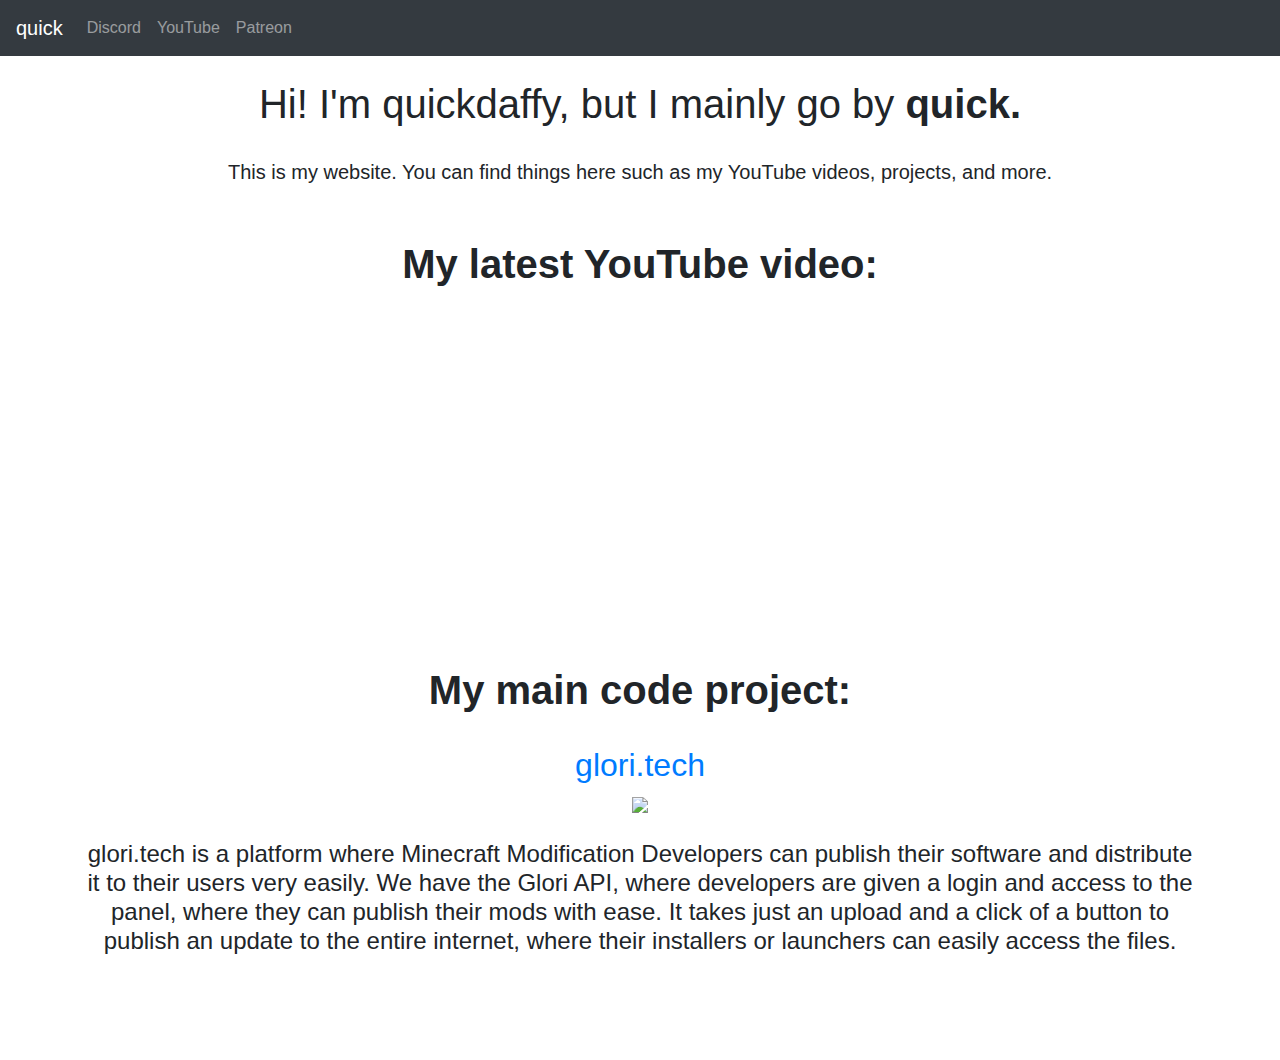
==== index.html @ a2b0816e "Update index.html" ====
<!DOCTYPE html>
<html lang="en">
<head>
  <title>quick's website</title>
  <meta charset="utf-8">
  <meta name="viewport" content="width=device-width, initial-scale=1">
  <link rel="stylesheet" href="https://maxcdn.bootstrapcdn.com/bootstrap/4.5.2/css/bootstrap.min.css">
  <link rel="stylesheet" href="assets/css/style.css">
  <script src="https://ajax.googleapis.com/ajax/libs/jquery/3.5.1/jquery.min.js"></script>
  <script src="https://cdnjs.cloudflare.com/ajax/libs/popper.js/1.16.0/umd/popper.min.js"></script>
  <script src="https://maxcdn.bootstrapcdn.com/bootstrap/4.5.2/js/bootstrap.min.js"></script>
  <script src="assets/js/script.js"></script>
  <script src="https://ajax.googleapis.com/ajax/libs/jquery/2.1.1/jquery.min.js"></script>
</head>
<body>

<nav class="navbar navbar-expand-md bg-dark navbar-dark">
  <a class="navbar-brand" href="index.html">quick</a>
  <button class="navbar-toggler" type="button" data-toggle="collapse" data-target="#collapsibleNavbar">
    <span class="navbar-toggler-icon"></span>
  </button>
  <div class="collapse navbar-collapse" id="collapsibleNavbar">
    <ul class="navbar-nav">
      <li class="nav-item">
        <a class="nav-link" target="_blank" rel="noopener noreferrer" href="discord">Discord</a>
      </li>
      <li class="nav-item">
        <a class="nav-link" target="_blank" rel="noopener noreferrer" href="https://youtube.com/quickdaffy">YouTube</a>
      </li>
      <li class="nav-item">
        <a class="nav-link" target="_blank" rel="noopener noreferrer" href="https://www.patreon.com/quick_?fan_landing=true">Patreon</a>
      </li>    
    </ul>
  </div>  
</nav>
<br>

<div class="container">
  <center>
  <h1>Hi! I'm quickdaffy, but I mainly go by <strong>quick.</strong></h1><br>
  <h5>This is my website. You can find things here such as my YouTube videos, projects, and more.</h5>
  <br><br>
  <h1><strong>My latest YouTube video:</strong></h1><br>
  <iframe width="560" height="315" src="https://www.youtube.com/embed/i6jXnnDkDYY" title="YouTube video player" frameborder="0" allow="accelerometer; autoplay; clipboard-write; encrypted-media; gyroscope; picture-in-picture" allowfullscreen></iframe>
  <br><br>
  <h1><strong>My main code project:</strong></h1><br>
  <a href="http://glori.tech"><h2>glori.tech</h2></a>
  <img class="glorimg" src="assets/img/glori.tech.png"><br><br>
  <h4>glori.tech is a platform where Minecraft Modification Developers can publish their software and distribute it to their users very easily.
  We have the Glori API, where developers are given a login and access to the panel, where they can publish their mods with ease. It takes just an upload and a
  click of a button to publish an update to the entire internet, where their installers or launchers can easily access the files. </h4>

  <br>
  <br>
  <br>
  <br>
  </center>
</div>


</body>
</html>
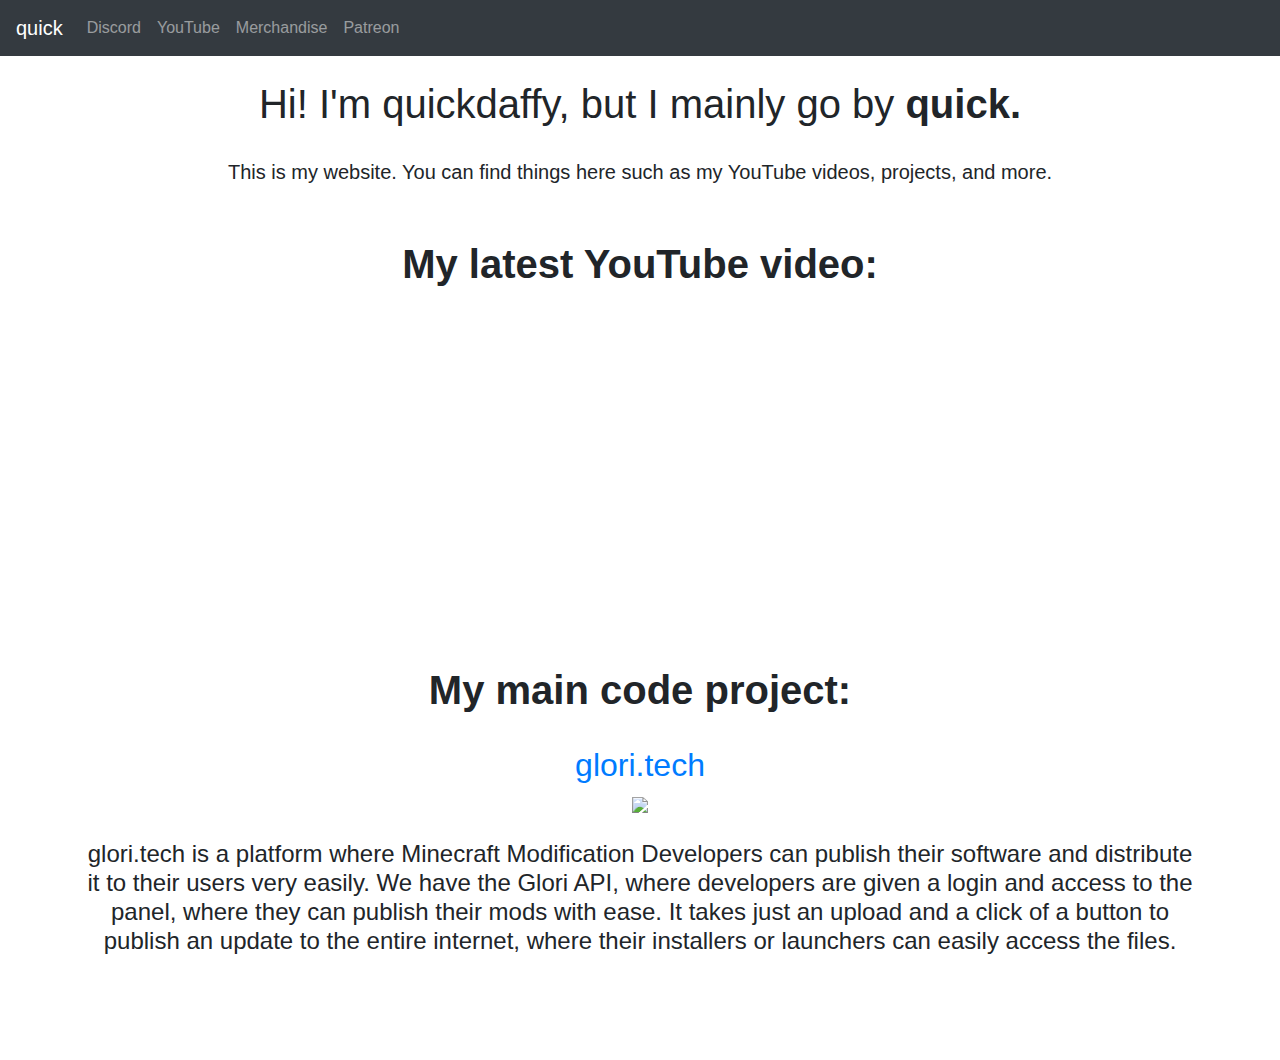
==== commit 08ad7ed6: "new video" ====
--- a/index.html
+++ b/index.html
@@ -27,6 +27,9 @@
       <li class="nav-item">
         <a class="nav-link" target="_blank" rel="noopener noreferrer" href="https://youtube.com/quickdaffy">YouTube</a>
       </li>
+       <li class="nav-item">
+        <a class="nav-link" target="_blank" rel="noopener noreferrer" href="merch">Merchandise</a>
+      </li>
       <li class="nav-item">
         <a class="nav-link" target="_blank" rel="noopener noreferrer" href="https://www.patreon.com/quick_?fan_landing=true">Patreon</a>
       </li>    
@@ -41,8 +44,8 @@
   <h5>This is my website. You can find things here such as my YouTube videos, projects, and more.</h5>
   <br><br>
   <h1><strong>My latest YouTube video:</strong></h1><br>
-  <iframe width="560" height="315" src="https://www.youtube.com/embed/i6jXnnDkDYY" title="YouTube video player" frameborder="0" allow="accelerometer; autoplay; clipboard-write; encrypted-media; gyroscope; picture-in-picture" allowfullscreen></iframe>
-  <br><br>
+  <iframe width="560" height="315" src="https://www.youtube.com/embed/6CcM87DubBo" title="YouTube video player" frameborder="0" allow="accelerometer; autoplay; clipboard-write; encrypted-media; gyroscope; picture-in-picture" allowfullscreen></iframe>
+    <br><br>
   <h1><strong>My main code project:</strong></h1><br>
   <a href="http://glori.tech"><h2>glori.tech</h2></a>
   <img class="glorimg" src="assets/img/glori.tech.png"><br><br>
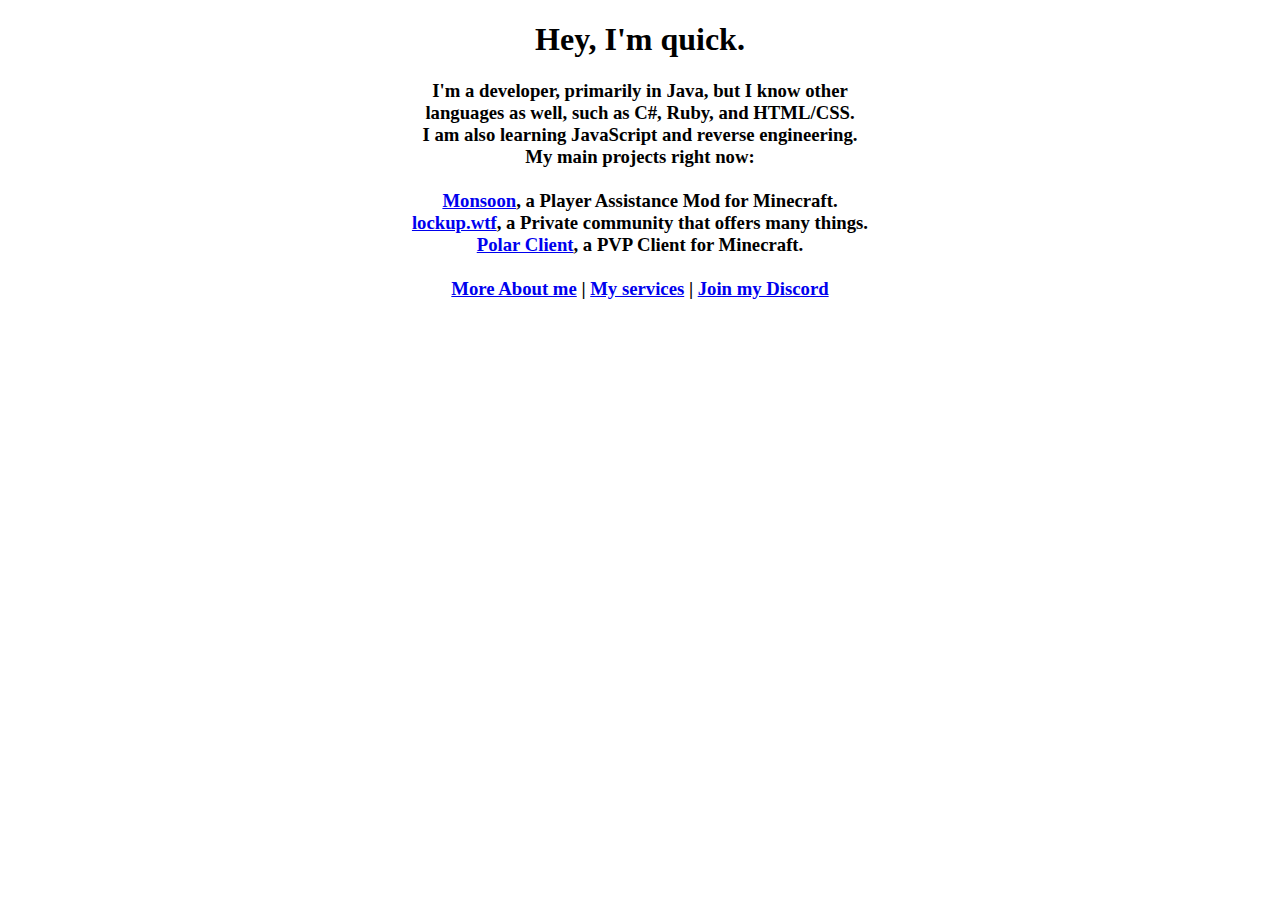
==== commit 5ecb4f84: "added discord embed thing" ====
--- a/index.html
+++ b/index.html
@@ -1,65 +1,36 @@
 <!DOCTYPE html>
-<html lang="en">
-<head>
-  <title>quick's website</title>
-  <meta charset="utf-8">
-  <meta name="viewport" content="width=device-width, initial-scale=1">
-  <link rel="stylesheet" href="https://maxcdn.bootstrapcdn.com/bootstrap/4.5.2/css/bootstrap.min.css">
-  <link rel="stylesheet" href="assets/css/style.css">
-  <script src="https://ajax.googleapis.com/ajax/libs/jquery/3.5.1/jquery.min.js"></script>
-  <script src="https://cdnjs.cloudflare.com/ajax/libs/popper.js/1.16.0/umd/popper.min.js"></script>
-  <script src="https://maxcdn.bootstrapcdn.com/bootstrap/4.5.2/js/bootstrap.min.js"></script>
-  <script src="assets/js/script.js"></script>
-  <script src="https://ajax.googleapis.com/ajax/libs/jquery/2.1.1/jquery.min.js"></script>
-</head>
-<body>
+<html>
+  <head>
+    <link href="assets/style/style.css" rel="stylesheet" type="text/css"/>
 
-<nav class="navbar navbar-expand-md bg-dark navbar-dark">
-  <a class="navbar-brand" href="index.html">quick</a>
-  <button class="navbar-toggler" type="button" data-toggle="collapse" data-target="#collapsibleNavbar">
-    <span class="navbar-toggler-icon"></span>
-  </button>
-  <div class="collapse navbar-collapse" id="collapsibleNavbar">
-    <ul class="navbar-nav">
-      <li class="nav-item">
-        <a class="nav-link" target="_blank" rel="noopener noreferrer" href="discord">Discord</a>
-      </li>
-      <li class="nav-item">
-        <a class="nav-link" target="_blank" rel="noopener noreferrer" href="https://youtube.com/quickdaffy">YouTube</a>
-      </li>
-       <li class="nav-item">
-        <a class="nav-link" target="_blank" rel="noopener noreferrer" href="merch">Merchandise</a>
-      </li>
-      <li class="nav-item">
-        <a class="nav-link" target="_blank" rel="noopener noreferrer" href="https://www.patreon.com/quick_?fan_landing=true">Patreon</a>
-      </li>    
-    </ul>
-  </div>  
-</nav>
-<br>
+    <meta property="og:type" content="website">
+    <meta content="quick" property="og:title">
+    <meta content="a very sexy man uwu" property="og:description">
+    <meta content="#00ffff" data-react-helmet="true" name="theme-color">
+  </head>
+  <body>
 
-<div class="container">
-  <center>
-  <h1>Hi! I'm quickdaffy, but I mainly go by <strong>quick.</strong></h1><br>
-  <h5>This is my website. You can find things here such as my YouTube videos, projects, and more.</h5>
-  <br><br>
-  <h1><strong>My latest YouTube video:</strong></h1><br>
-  <iframe width="560" height="315" src="https://www.youtube.com/embed/6CcM87DubBo" title="YouTube video player" frameborder="0" allow="accelerometer; autoplay; clipboard-write; encrypted-media; gyroscope; picture-in-picture" allowfullscreen></iframe>
-    <br><br>
-  <h1><strong>My main code project:</strong></h1><br>
-  <a href="http://glori.tech"><h2>glori.tech</h2></a>
-  <img class="glorimg" src="assets/img/glori.tech.png"><br><br>
-  <h4>glori.tech is a platform where Minecraft Modification Developers can publish their software and distribute it to their users very easily.
-  We have the Glori API, where developers are given a login and access to the panel, where they can publish their mods with ease. It takes just an upload and a
-  click of a button to publish an update to the entire internet, where their installers or launchers can easily access the files. </h4>
+    <center>
+      
+      <div class="main-panel">
+        
+        <h1 class="text">Hey, I'm quick.</h1>
+        <h3 class="text">I'm a developer, primarily in Java, but I know other<br> 
+        languages as well, such as C#, Ruby, and HTML/CSS.<br>
+        I am also learning JavaScript and reverse engineering.<br>
+        My main projects right now:<br><br>
+        <a class="link" href="http://monsoon.wtf">Monsoon</a>, a Player Assistance Mod for Minecraft.<br>
+        <a class="link" href="http://lockup.wtf">lockup.wtf</a>, a Private community that offers many things.<br>
+        <a class="link" href="https://discord.gg/Ebw6UwyBJp">Polar Client</a>, a PVP Client for Minecraft.
+        <br><br>
+        <a class="link" href="about">More About me</a> | <a class="link" href="services">My services</a> | <a class="link" href="discord">Join my Discord</a>  
 
-  <br>
-  <br>
-  <br>
-  <br>
-  </center>
-</div>
+        </h3>
 
+      </div>
 
-</body>
+    </center>
+
+  </body>
+
 </html>
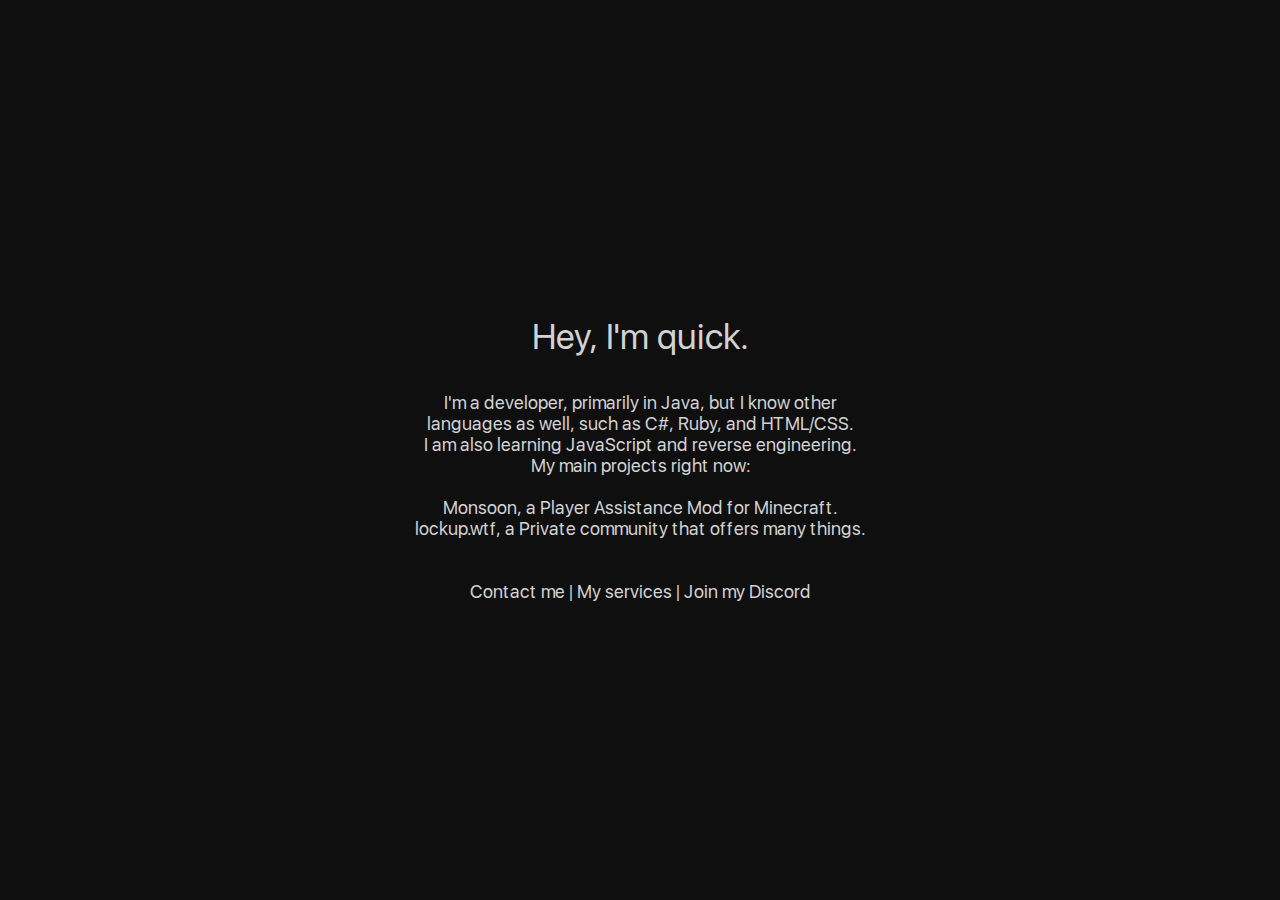
==== commit 2d4e704c: "new backrgound new font mopre tsuff" ====
--- a/index.html
+++ b/index.html
@@ -2,6 +2,7 @@
 <html>
   <head>
     <link href="assets/style/style.css" rel="stylesheet" type="text/css"/>
+    <script src="assets/js/script.js"></script>
 
     <meta property="og:type" content="website">
     <meta content="quick" property="og:title">
@@ -14,18 +15,18 @@
       
       <div class="main-panel">
         
-        <h1 class="text">Hey, I'm quick.</h1>
-        <h3 class="text">I'm a developer, primarily in Java, but I know other<br> 
+        <p class="texth">Hey, I'm quick.</p>
+        <p class="text">
+        I'm a developer, primarily in Java, but I know other<br> 
         languages as well, such as C#, Ruby, and HTML/CSS.<br>
         I am also learning JavaScript and reverse engineering.<br>
         My main projects right now:<br><br>
         <a class="link" href="http://monsoon.wtf">Monsoon</a>, a Player Assistance Mod for Minecraft.<br>
         <a class="link" href="http://lockup.wtf">lockup.wtf</a>, a Private community that offers many things.<br>
-        <a class="link" href="https://discord.gg/Ebw6UwyBJp">Polar Client</a>, a PVP Client for Minecraft.
         <br><br>
-        <a class="link" href="about">More About me</a> | <a class="link" href="services">My services</a> | <a class="link" href="discord">Join my Discord</a>  
+        <a class="link" href="contact">Contact me</a> | <a class="link" href="services">My services</a> | <a class="link" href="discord">Join my Discord</a>
+        </p>
 
-        </h3>
 
       </div>
 
--- a/assets/style/style.css
+++ b/assets/style/style.css
@@ -0,0 +1,100 @@
+body {
+  background-color: rgb(15,15,15);
+}
+
+@font-face {
+  font-family: coolFont;
+  src: url(../font/font.ttf);
+}
+
+.text {
+  color: rgb(210,210,210);
+  font-family: coolFont;
+  font-size: 18px;
+}
+
+.texth {
+  color: rgb(210,210,210);
+  font-family: coolFont;
+  
+  font-size: 35px;
+}
+
+.main-panel {
+  position: absolute;
+  top: 50%;
+  left: 50%;
+  -ms-transform: translate(-50%, -50%);
+  transform: translate(-50%, -50%);
+
+  animation: fadeInAnimation ease 1.5s;
+  animation-iteration-count: 1;
+  animation-fill-mode: forwards;
+  animation-duration: 0.8s;
+}
+
+.link {
+  text-decoration: none;
+  color: rgb(210,210,210);
+  font-family: coolFont;
+}
+
+.link:hover {
+  text-decoration: underline;
+}
+
+.card {
+  display: inline-block;
+  box-shadow: 0 4px 8px 1px rgba(0,0,0,0.2);
+  background-color: rgb(36,36,36);
+  padding: 6px 6px;
+  transition: 0.3s;
+  margin: 3px 10px;
+  width: 40%;
+  height: 60%;
+  border-radius: 10px;
+}
+
+.card:hover {
+  box-shadow: 0 8px 16px 0 rgba(0,0,0,0.2);
+}
+
+.container {
+  padding: 2px 16px;
+}
+
+.ctext {
+  color: rgb(210,210,210);
+  font-family: Arial;
+  font-size: 20px;
+}
+
+.chead {
+  color: rgb(210,210,210);
+  font-family: Arial;
+  font-size: 25px;
+}
+
+.button {
+  background-color: rgb(52,52,52);
+  border: none;
+  color: white;
+  padding: 8px 20px;
+  text-align: center;
+  text-decoration: none;
+  display: inline-block;
+  font-size: 16px;
+  margin: 4px 2px;
+  cursor: pointer;
+  -webkit-transition-duration: 0.4s; 
+  transition-duration: 0.4s;
+  border-radius: 10px;
+}
+
+.button {
+  box-shadow: 0 8px 16px 0 rgba(0,0,0,0.2), 0 6px 20px 0 rgba(0,0,0,0.19);
+}
+
+.button:hover {
+  box-shadow: 0 12px 16px 0 rgba(0,0,0,0.24),0 17px 50px 0 rgba(0,0,0,0.19);
+}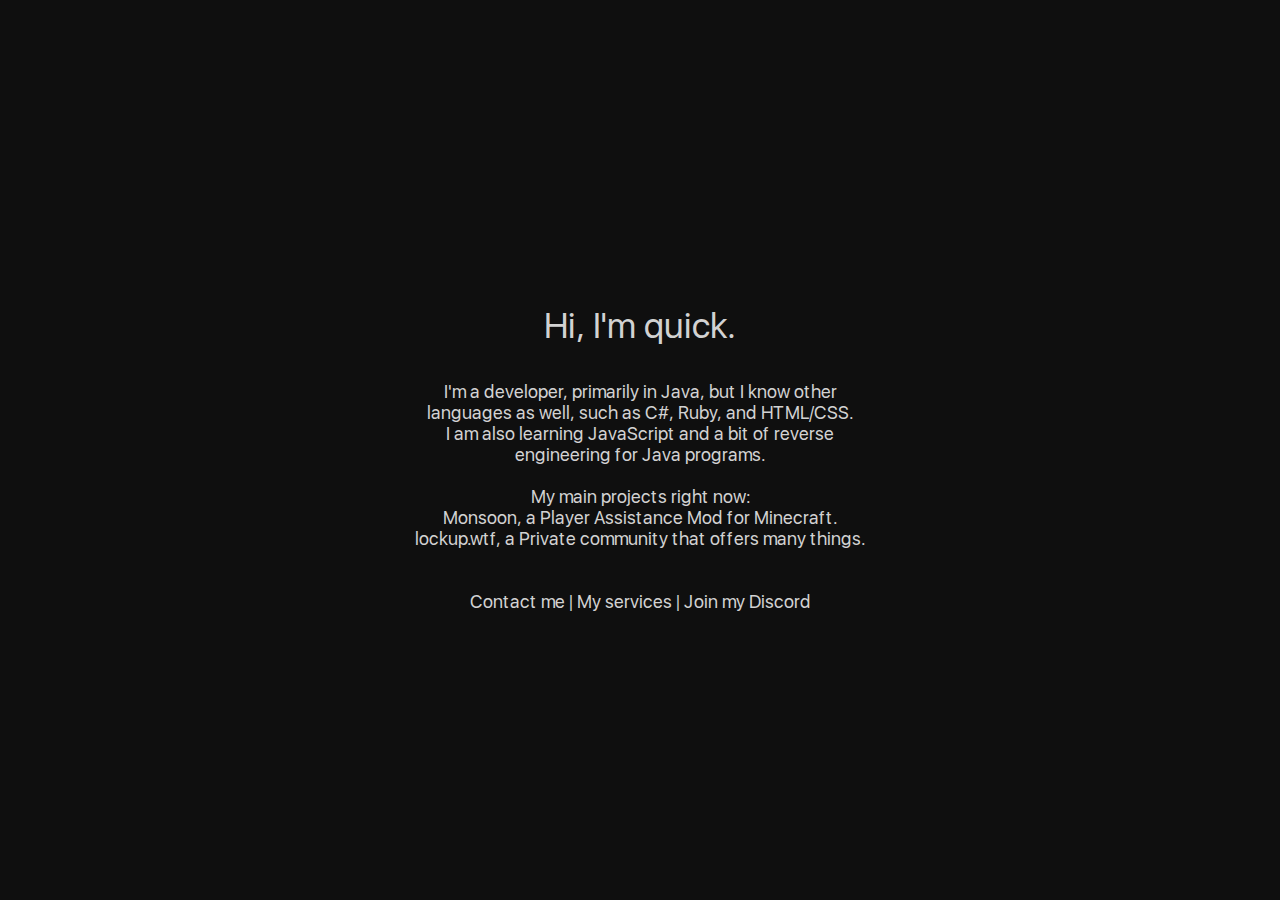
==== commit ec61d9af: "styling" ====
--- a/index.html
+++ b/index.html
@@ -8,6 +8,8 @@
     <meta content="quick" property="og:title">
     <meta content="a very sexy man uwu" property="og:description">
     <meta content="#00ffff" data-react-helmet="true" name="theme-color">
+
+    <title>quick's website</title>
   </head>
   <body>
 
@@ -15,12 +17,13 @@
       
       <div class="main-panel">
         
-        <p class="texth">Hey, I'm quick.</p>
+        <p class="texth">Hi, I'm quick.</p>
         <p class="text">
         I'm a developer, primarily in Java, but I know other<br> 
         languages as well, such as C#, Ruby, and HTML/CSS.<br>
-        I am also learning JavaScript and reverse engineering.<br>
-        My main projects right now:<br><br>
+        I am also learning JavaScript and a bit of reverse<br>
+        engineering for Java programs.<br><br>
+        My main projects right now:<br>
         <a class="link" href="http://monsoon.wtf">Monsoon</a>, a Player Assistance Mod for Minecraft.<br>
         <a class="link" href="http://lockup.wtf">lockup.wtf</a>, a Private community that offers many things.<br>
         <br><br>
--- a/assets/style/style.css
+++ b/assets/style/style.css
@@ -48,11 +48,11 @@
   box-shadow: 0 4px 8px 1px rgba(0,0,0,0.2);
   background-color: rgb(36,36,36);
   padding: 6px 6px;
-  transition: 0.3s;
-  margin: 3px 10px;
+  margin: 10px 10px;
   width: 40%;
-  height: 60%;
+  height: 40%;
   border-radius: 10px;
+  border-top: 4px solid rgb(255, 255, 255);
 }
 
 .card:hover {
@@ -66,7 +66,7 @@
 .ctext {
   color: rgb(210,210,210);
   font-family: Arial;
-  font-size: 20px;
+  font-size: 17px;
 }
 
 .chead {
